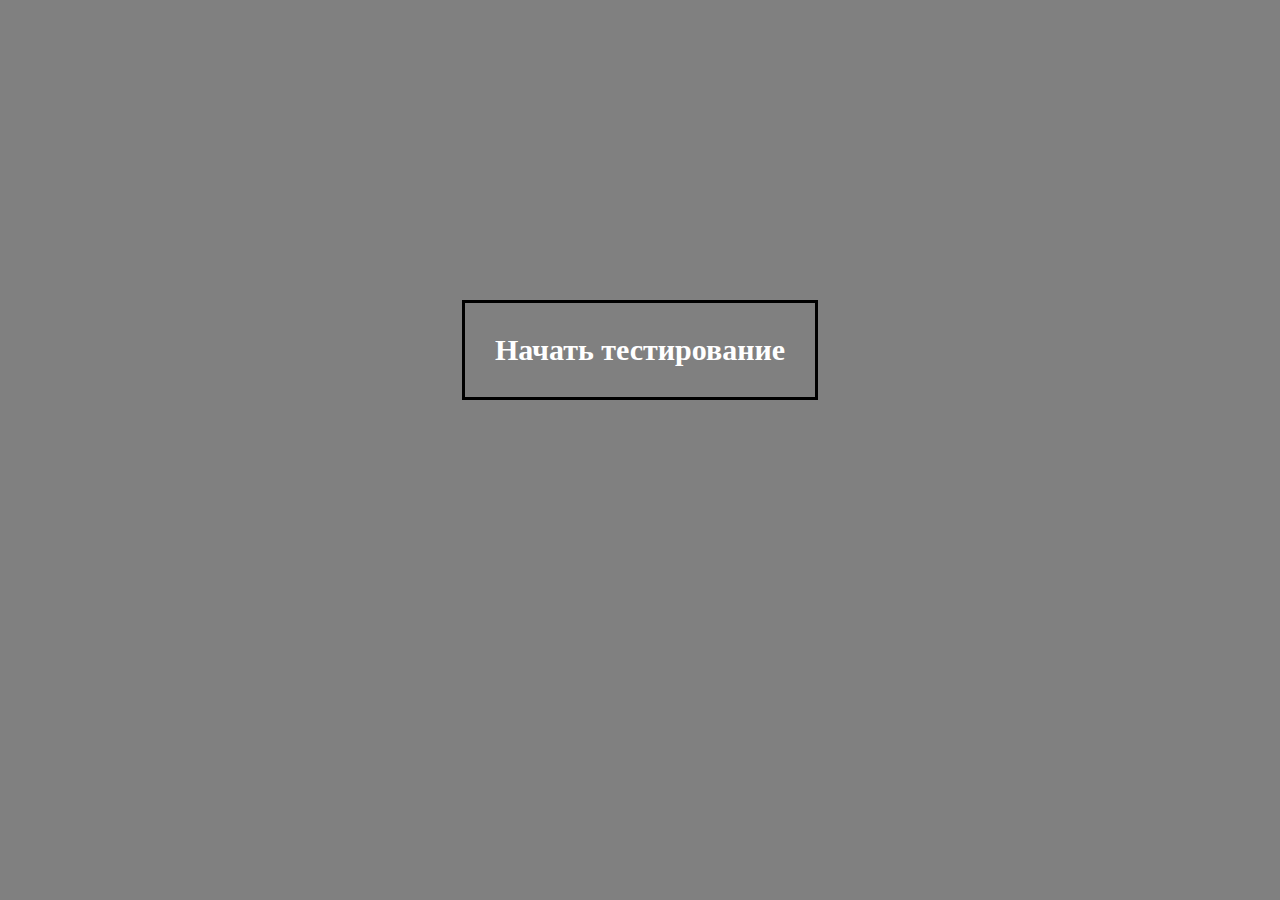
==== test.html @ 0282b360 "test" ====
<!DOCTYPE html>
<html lang="ru">
<head>
    <meta charset="UTF-8">
    <meta name="viewport" content="width=device-width, initial-scale=1.0">
    <meta http-equiv="X-UA-Compatible" content="ie=edge">
    <title>Test</title>
    <style>
        *{
            margin: 0;
            padding: 0;
        }
        body{
            background-color: gray;
        }
        .container{
            display: flex;
            width: 900px;
            margin: 0 auto;
            justify-content: center;
        }
        #div-test{
            margin-top:300px; 
            border: 3px solid black;
            padding: 30px;
            cursor: pointer;
        }
        #div-test span{
            font-size: 30px;
            font-weight: bold;
            color: white;
        }
    </style>
</head>
<body>
    <main>
        <div class="container">
            <div id="div-test" onclick="startClick();">
                <span>Начать тестирование</span>
            </div>
        </div>
    </main>
    <script src="test_js"> </script>
</body>
</html>
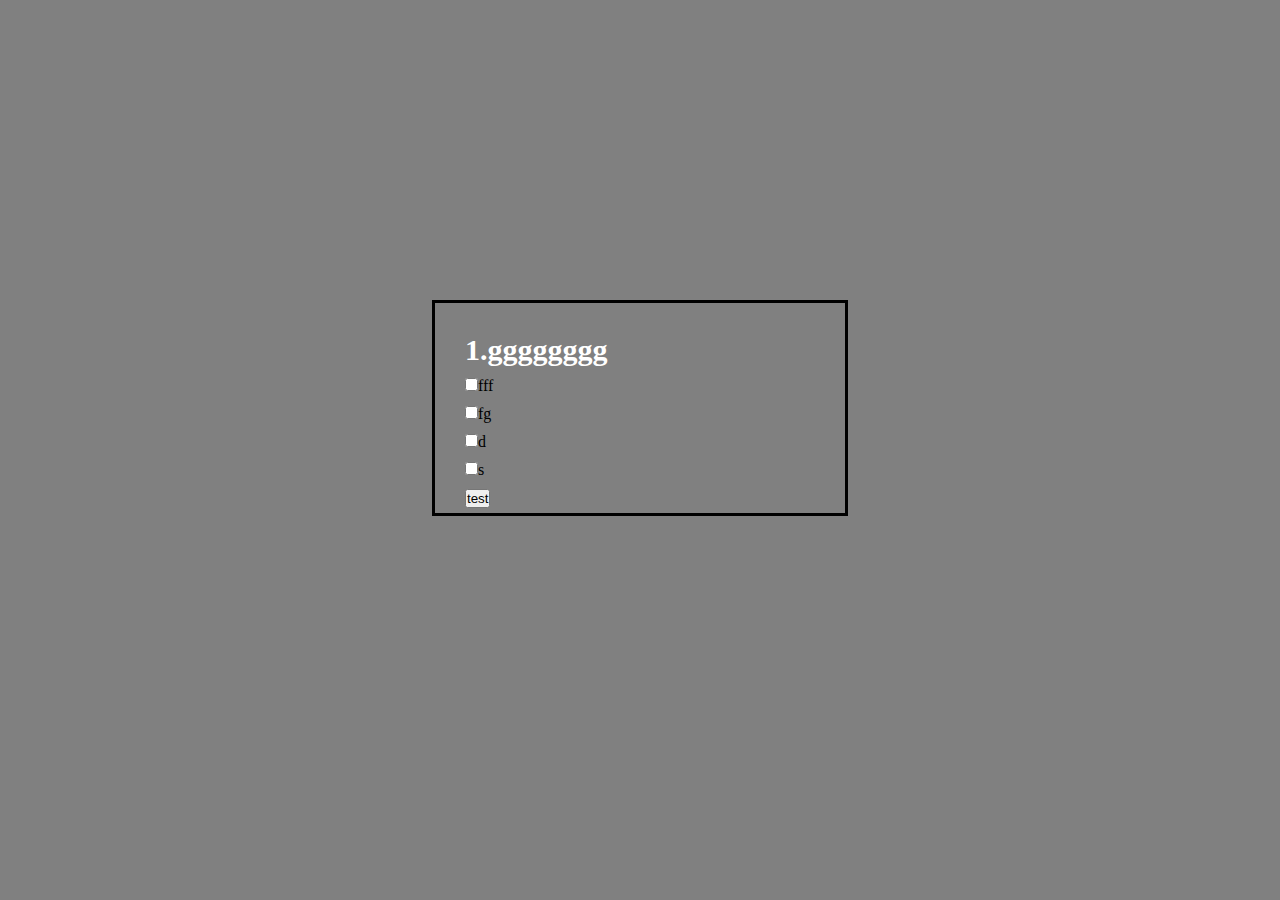
==== commit da9e3bb0: "28" ====
--- a/test.html
+++ b/test.html
@@ -1,4 +1,66 @@
 <!DOCTYPE html>
+<html lang="ru">
+<head>
+    <meta charset="UTF-8">
+    <meta name="viewport" content="width=device-width, initial-scale=1.0">
+    <meta http-equiv="X-UA-Compatible" content="ie=edge">
+    <title>Test</title>
+    <style>
+        *{
+            margin: 0;
+            padding: 0;
+        }
+        body{
+            background-color: gray;
+        }
+        .container{
+            display: flex;
+            width: 900px;
+            margin: 0 auto;
+            justify-content: center;
+        }
+        .div-test{
+            width: 350px;
+            height: 150px;
+            margin-top:300px; 
+            border: 3px solid black;
+            padding: 30px;
+            /* cursor: pointer; */
+        }
+        .div-test span{
+            display: block;
+            font-size: 30px;
+            font-weight: bold;
+            color: white;
+        }
+        .div-test div{
+            margin: 10px 0;
+        }
+    </style>
+</head>
+<body>
+    <main>
+        <div class="container">
+            <div class="div-test">
+                <span>1.gggggggg</span>
+               <div><input class="checkb" type="checkbox">fff</div>
+               <div><input class="checkb"  type="checkbox">fg</div>
+               <div><input class="checkb"  type="checkbox">d</div>
+               <div><input class="checkb"  type="checkbox">s</div>
+               <button onclick="check();">test</button>
+            </div>
+        </div>
+    </main>
+    <script src="js/test_js.js"> </script>
+</body>
+</html>
+
+
+
+
+
+
+<!-- <!DOCTYPE html>
 <html lang="ru">
 <head>
     <meta charset="UTF-8">
@@ -42,4 +104,4 @@
     </main>
     <script src="test_js"> </script>
 </body>
-</html>+</html> -->